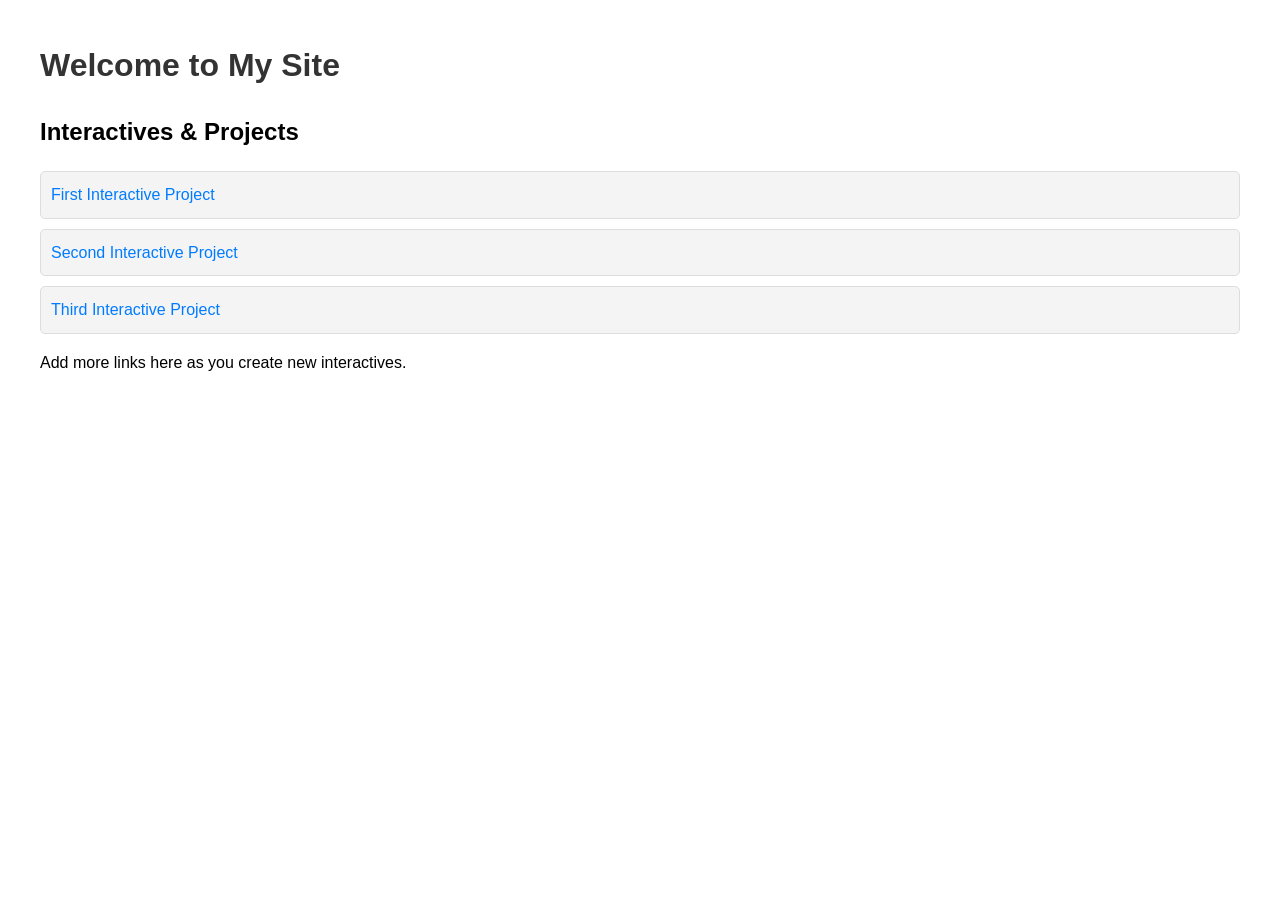
==== docs/index.html @ 4d4b628b "adding landing page" ====
<!DOCTYPE html>
<html lang="en">
<head>
    <meta charset="UTF-8">
    <meta name="viewport" content="width=device-width, initial-scale=1.0">
    <title>Site Title Here</title>
    <style>
        body {
            font-family: sans-serif;
            margin: 40px;
            line-height: 1.6;
        }
        h1 {
            color: #333;
        }
        .interactives-section {
            margin-top: 20px;
        }
        .interactive-link {
            display: block;
            margin-bottom: 10px;
            padding: 10px;
            background-color: #f4f4f4;
            border: 1px solid #ddd;
            text-decoration: none;
            color: #007bff;
            border-radius: 5px;
        }
        .interactive-link:hover {
            background-color: #e9e9e9;
        }
    </style>
</head>
<body>
    <h1>Welcome to My Site</h1>

    <div class="interactives-section">
        <h2>Interactives & Projects</h2>
        
        <!-- Space for your links -->
        <a href="path/to/your/first-interactive.html" class="interactive-link">
            First Interactive Project
        </a>
        <a href="path/to/your/second-interactive.html" class="interactive-link">
            Second Interactive Project
        </a>
        <a href="path/to/your/third-interactive.html" class="interactive-link">
            Third Interactive Project
        </a>
        
        <p>Add more links here as you create new interactives.</p>
    </div>
</body>
</html>
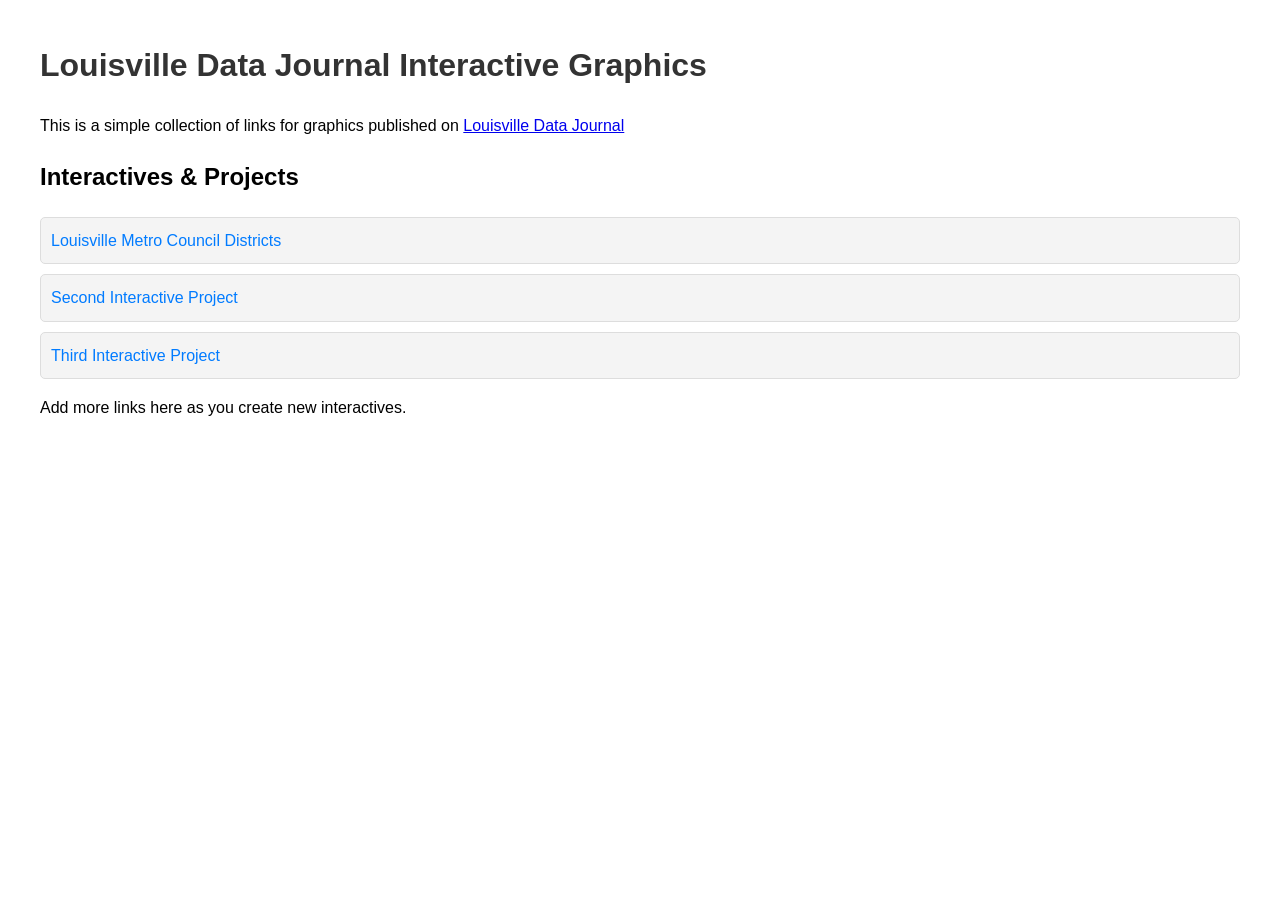
==== commit adb9a28c: "update landing page" ====
--- a/docs/index.html
+++ b/docs/index.html
@@ -32,14 +32,15 @@
     </style>
 </head>
 <body>
-    <h1>Welcome to My Site</h1>
+    <h1>Louisville Data Journal Interactive Graphics</h1>
+    <p> This is a simple collection of links for graphics published on <a href="https://louisvilledatajournal.org"> Louisville Data Journal </a> </p>
 
     <div class="interactives-section">
         <h2>Interactives & Projects</h2>
         
         <!-- Space for your links -->
-        <a href="path/to/your/first-interactive.html" class="interactive-link">
-            First Interactive Project
+        <a href="council_districts.html" class="interactive-link">
+            Louisville Metro Council Districts
         </a>
         <a href="path/to/your/second-interactive.html" class="interactive-link">
             Second Interactive Project
